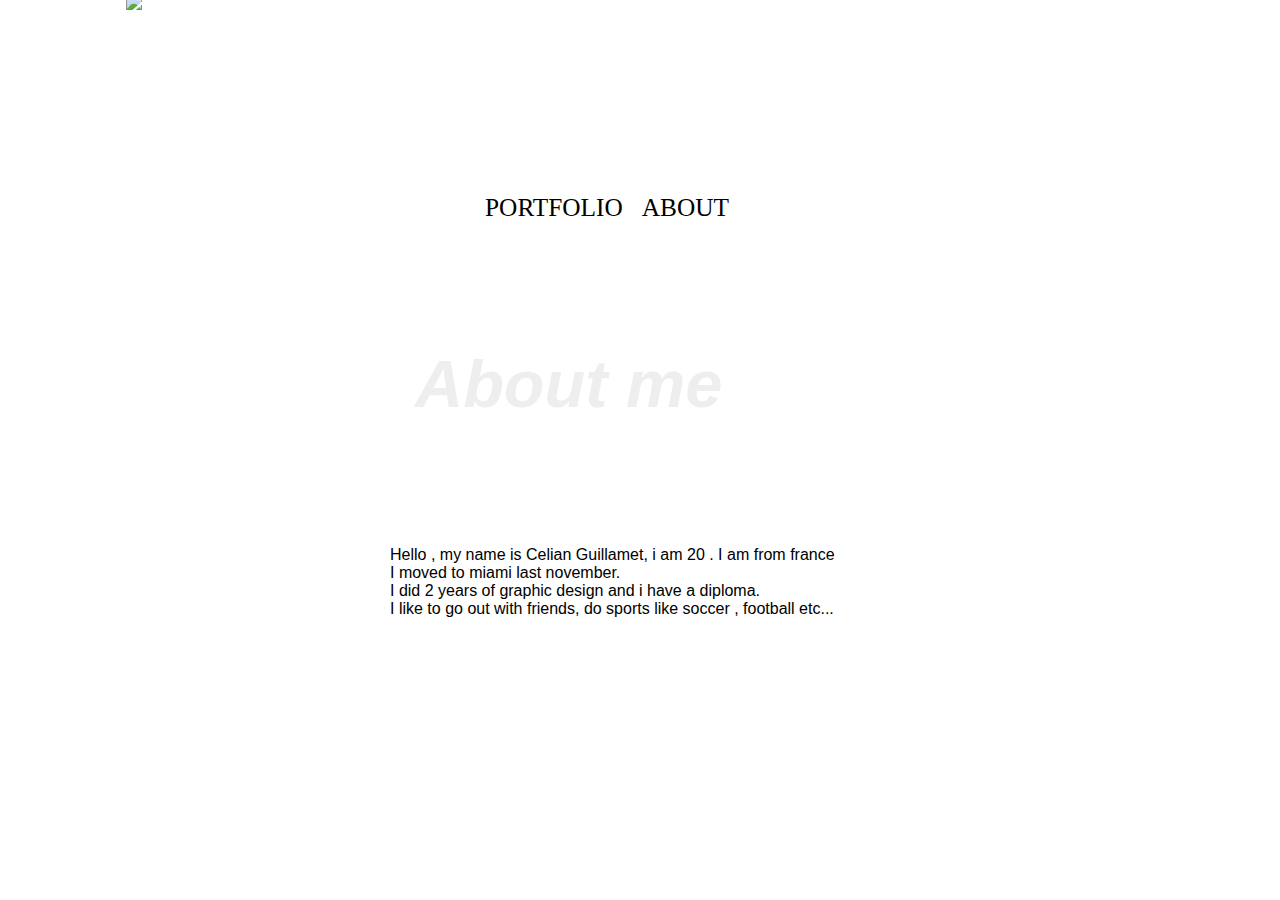
==== about.html @ e47a3a1c "Update about.html" ====
<!doctype html>
<html>
<head>

    <meta charset="UTF-8">
    <title>about me</title>
    <link href="style.css" type="text/css" rel="stylesheet">


<style type="text/css"></style>

</head>

<body>
 <div id="logo">
		<h1><img src="http://i.imgur.com/Wp1vOdD.png"></h1>
	</div>

	
    <div id="menu">
		<div class="menu">
			<a href="portfolio.html" class="menu0">PORTFOLIO</a>
		</div>
		
		<div class="menu">
			<a href="about.html" class="menu1">ABOUT</a>
		</div>
		
		<div class="menu">
			<a href="contact.html" class="menu1"></a>
		</div>
</div>
  <div id="name1"> 
    <h1> About me</h1> 
  </div>
<div id="about"> Hello , my name is Celian Guillamet, i am 20 . I am from france <br> I moved to miami last november.<br> 
I did 2 years of graphic design and i have a diploma. <br>I like to go out with friends, do sports like soccer , football etc...  
</div>

</body>
</html>
---- style.css ----
/* ==========================================================================
   Chrome Frame prompt
   ========================================================================== */

.chromeframe {
    margin: 0.2em 0;
    background: #ccc;
    color: #000;
    padding: 0.2em 0;
}

/* */
p {
    line-height: 1.33em;
    color: #7E7E7E;
}
h1 {
    color: #EEEEEE;
}
body{
    margin: 0px;
    padding: 0px;
     background-image: url("http://s22.postimg.org/jwuqk20xd/fresh_snow.png");
}
@font-face {
    font-family: "Champagne & Limousines";
    src: url('fonts/Champagne & Limousines.ttf');
}
@font-face {
    font-family: "Champagne & Limousines Italic";
    font-style: italic;
    src: url('fonts/Champagne & Limousines Italic.otf');
}
@font-face {
    font-family: "Champagne & Limousines Bold";
    font-weight: bold;
    src: url('fonts/Champagne & Limousines Bold.ttf');
}
@font-face {
    font-family: "Champagne & Limousines Bold Italic";
    font-weight: bold;
    font-style: italic;
    src: url('fonts/Champagne & Limousines Bold Italic.ttf');
}

#about
{
    width:500px;
    height: 262px;
    margin-left: auto;
    margin-right: auto;
    position: relative;
    font-family: helvetica;
}

#img{
    background-image: url("http://s9.postimg.org/uqagzuob3/186_H.jpg");
    width:auto;
    height:200px;
    
}
#name{
    width:500px;
    height: 262px;
    margin-left: auto;
    margin-right: auto;
    position: relative;
    color:#DC143C;
    font-family: helvetica;
    font-style: italic;
    font-size: 14pt;
}
#name1{
    width:450px;
    height: 200px;
    margin-left: auto;
    margin-right: auto;
    position: relative;
    color:#DC143C;
    font-family: helvetica;
    font-style: italic;
    font-size: 25pt;
}

/* /// HEADER /// */
#logo
{
 width:924;
}
#logo
{
 width: 924px;
 height: 262px;
 margin-left: auto;
 margin-right: 230px;
 top: -40px;
 position: relative;
 z-index: 10;
}

#menu 
{
width: 340px;
height: 18px;
margin-left: auto;
margin-right: auto;
top: -90px;
position: relative;
z-index: 25;
}

.menu
{
    font-family: "Champagne & Limousines";
    font-size: 19pt;
    color: black;
    display: inline-block;
    margin-left: 15px;
}

.menu1
{
    font-family: "Champagne & Limousines";
    color: black;
    text-decoration: none;
}
.menu0
{
    font-family: "Champagne & Limousines";
    color: black;
    text-decoration: none;
}
.menu0:hover
{
    font-family: "Champagne & Limousines";
    color: #6D071A;
    text-decoration: none;
}
.menu1:hover
{
    font-family: "Champagne & Limousines";
    color: #6D071A;
    text-decoration: none;
}
/* /// CENTRE /// */

#centre
{
    width:1020px;
    height:100%;
    margin-right: auto;
    margin-left: auto;
    margin-top: 50px;
}

/* /// FOOTER /// */


#loader-wrapper {
    position: fixed;
    top: 0;
    left: 0;
    width: 100%;
    height: 100%;
    z-index: 1000;
}
#loader {
    display: block;
    position: relative;
    left: 50%;
    top: 50%;
    width: 150px;
    height: 150px;
    margin: -75px 0 0 -75px;
    border-radius: 50%;
    border: 3px solid transparent;
    border-top-color: #3498db;

    -webkit-animation: spin 2s linear infinite; /* Chrome, Opera 15+, Safari 5+ */
    animation: spin 2s linear infinite; /* Chrome, Firefox 16+, IE 10+, Opera */

    z-index: 1001;
}

    #loader:before {
        content: "";
        position: absolute;
        top: 5px;
        left: 5px;
        right: 5px;
        bottom: 5px;
        border-radius: 50%;
        border: 3px solid transparent;
        border-top-color: #e74c3c;

        -webkit-animation: spin 3s linear infinite; /* Chrome, Opera 15+, Safari 5+ */
        animation: spin 3s linear infinite; /* Chrome, Firefox 16+, IE 10+, Opera */
    }

    #loader:after {
        content: "";
        position: absolute;
        top: 15px;
        left: 15px;
        right: 15px;
        bottom: 15px;
        border-radius: 50%;
        border: 3px solid transparent;
        border-top-color: #f9c922;

        -webkit-animation: spin 1.5s linear infinite; /* Chrome, Opera 15+, Safari 5+ */
          animation: spin 1.5s linear infinite; /* Chrome, Firefox 16+, IE 10+, Opera */
    }

    @-webkit-keyframes spin {
        0%   { 
            -webkit-transform: rotate(0deg);  /* Chrome, Opera 15+, Safari 3.1+ */
            -ms-transform: rotate(0deg);  /* IE 9 */
            transform: rotate(0deg);  /* Firefox 16+, IE 10+, Opera */
        }
        100% {
            -webkit-transform: rotate(360deg);  /* Chrome, Opera 15+, Safari 3.1+ */
            -ms-transform: rotate(360deg);  /* IE 9 */
            transform: rotate(360deg);  /* Firefox 16+, IE 10+, Opera */
        }
    }
    @keyframes spin {
        0%   { 
            -webkit-transform: rotate(0deg);  /* Chrome, Opera 15+, Safari 3.1+ */
            -ms-transform: rotate(0deg);  /* IE 9 */
            transform: rotate(0deg);  /* Firefox 16+, IE 10+, Opera */
        }
        100% {
            -webkit-transform: rotate(360deg);  /* Chrome, Opera 15+, Safari 3.1+ */
            -ms-transform: rotate(360deg);  /* IE 9 */
            transform: rotate(360deg);  /* Firefox 16+, IE 10+, Opera */
        }
    }

    #loader-wrapper .loader-section {
        position: fixed;
        top: 0;
        width: 51%;
        height: 100%;
        background: #222222;
        z-index: 1000;
        -webkit-transform: translateX(0);  /* Chrome, Opera 15+, Safari 3.1+ */
        -ms-transform: translateX(0);  /* IE 9 */
        transform: translateX(0);  /* Firefox 16+, IE 10+, Opera */
    }

    #loader-wrapper .loader-section.section-left {
        left: 0;
    }

    #loader-wrapper .loader-section.section-right {
        right: 0;
    }

    /* Loaded */
    .loaded #loader-wrapper .loader-section.section-left {
        -webkit-transform: translateX(-100%);  /* Chrome, Opera 15+, Safari 3.1+ */
            -ms-transform: translateX(-100%);  /* IE 9 */
                transform: translateX(-100%);  /* Firefox 16+, IE 10+, Opera */

        -webkit-transition: all 0.7s 0.3s cubic-bezier(0.645, 0.045, 0.355, 1.000);  
                transition: all 0.7s 0.3s cubic-bezier(0.645, 0.045, 0.355, 1.000);
    }

    .loaded #loader-wrapper .loader-section.section-right {
        -webkit-transform: translateX(100%);  /* Chrome, Opera 15+, Safari 3.1+ */
            -ms-transform: translateX(100%);  /* IE 9 */
                transform: translateX(100%);  /* Firefox 16+, IE 10+, Opera */

-webkit-transition: all 0.7s 0.3s cubic-bezier(0.645, 0.045, 0.355, 1.000);  
        transition: all 0.7s 0.3s cubic-bezier(0.645, 0.045, 0.355, 1.000);
    }
    
    .loaded #loader {
        opacity: 0;
        -webkit-transition: all 0.3s ease-out;  
                transition: all 0.3s ease-out;
    }
    .loaded #loader-wrapper {
        visibility: hidden;

        -webkit-transform: translateY(-100%);  /* Chrome, Opera 15+, Safari 3.1+ */
            -ms-transform: translateY(-100%);  /* IE 9 */
                transform: translateY(-100%);  /* Firefox 16+, IE 10+, Opera */

        -webkit-transition: all 0.3s 1s ease-out;  
                transition: all 0.3s 1s ease-out;
    }
    
    /* JavaScript Turned Off */
    .no-js #loader-wrapper {
        display: none;
    }
    .no-js h1 {
        color: #222222;
    }

    #content {
        margin: 0 auto;
        padding-bottom: 50px;
        width: 80%;
        max-width: 978px;
    }  








.ir {
    background-color: transparent;
    border: 0;
    overflow: hidden;
    /* IE 6/7 fallback */
    *text-indent: -9999px;
}

.ir:before {
    content: "";
    display: block;
    width: 0;
    height: 150%;
}


.hidden {
    display: none !important;
    visibility: hidden;
}



.visuallyhidden {
    border: 0;
    clip: rect(0 0 0 0);
    height: 1px;
    margin: -1px;
    overflow: hidden;
    padding: 0;
    position: absolute;
    width: 1px;
}


.visuallyhidden.focusable:active,
.visuallyhidden.focusable:focus {
    clip: auto;
    height: auto;
    margin: 0;
    overflow: visible;
    position: static;
    width: auto;
}



.invisible {
    visibility: hidden;
}



.clearfix:before,
.clearfix:after {
    content: " ";
    display: table; 
}

.clearfix:after {
    clear: both;
}


.clearfix {
    *zoom: 1;
}


@media only screen and (min-width: 35em) {

}

@media print{
       (-o-min-device-pixel-ratio: 5/4),
       (-webkit-min-device-pixel-ratio: 1.25),
       (min-resolution: 120dpi) {

}



@media print {
    * {
        background: transparent !important;
        color: #000 !important;
        box-shadow: none !important;
        text-shadow: none !important;
    }

    a,
    a:visited {
        text-decoration: underline;
    }

    a[href]:after {
        content: " (" attr(href) ")";
    }

    abbr[title]:after {
        content: " (" attr(title) ")";
    }



    .ir a:after,
    a[href^="javascript:"]:after,
    a[href^="#"]:after {
        content: "";
    }

    pre,
    blockquote {
        border: 1px solid #999;
        page-break-inside: avoid;
    }

    thead {
        display: table-header-group; /* h5bp.com/t */
    }

    tr,
    img {
        page-break-inside: avoid;
    }

    img {
        max-width: 100% !important;
    }

    @page {
        margin: 0.5cm;
    }

    p,
    h2,
    h3 {
        orphans: 3;
        widows: 3;
    }

    h2,
    h3 {
        page-break-after: avoid;
    }
}
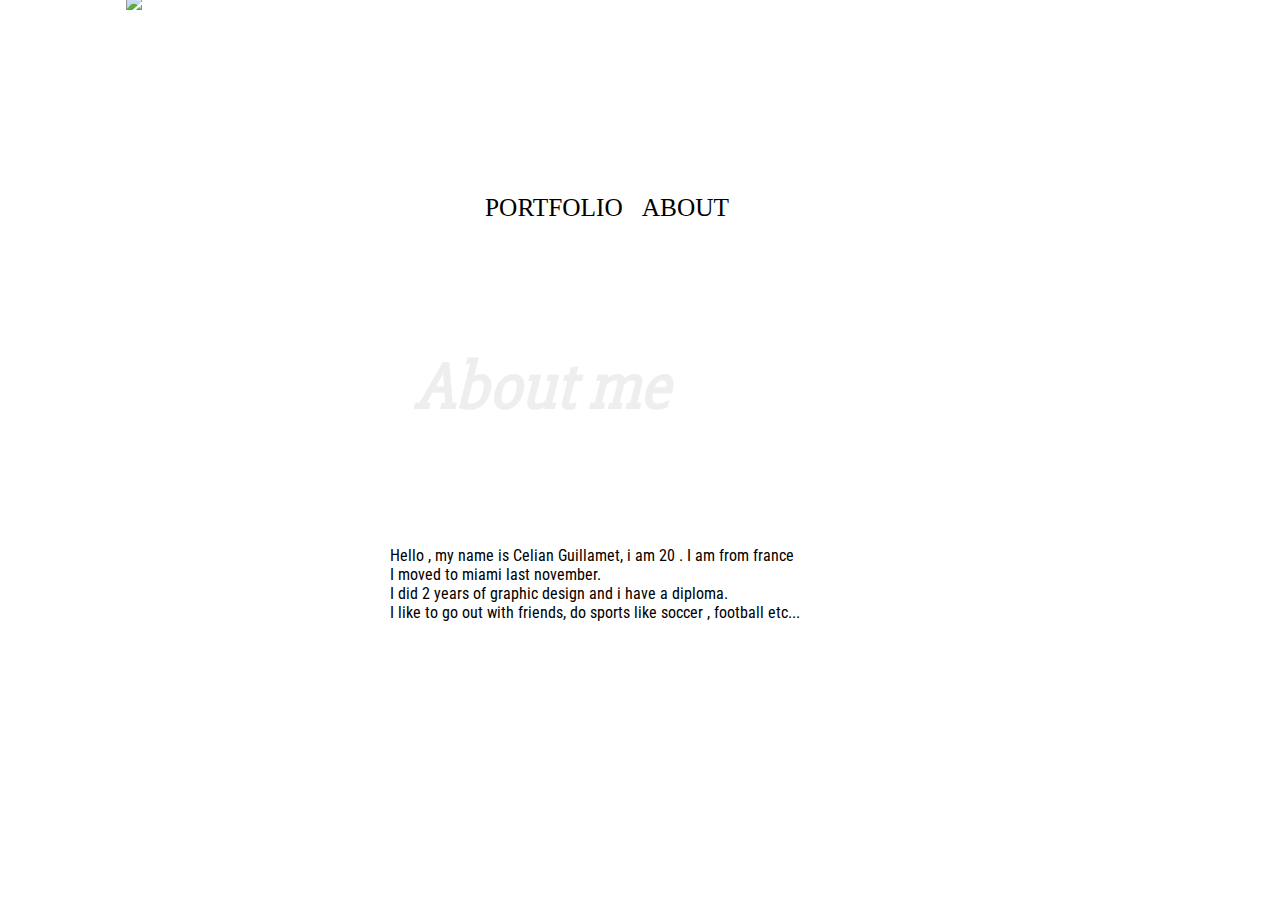
==== commit 71819fb6: "Update about.html" ====
--- a/about.html
+++ b/about.html
@@ -5,6 +5,8 @@
     <meta charset="UTF-8">
     <title>about me</title>
     <link href="style.css" type="text/css" rel="stylesheet">
+    <link href='http://fonts.googleapis.com/css?family=Slabo+27px' rel='stylesheet' type='text/css'>
+    <link href='http://fonts.googleapis.com/css?family=Roboto+Condensed' rel='stylesheet' type='text/css'>
 
 
 <style type="text/css"></style>
--- a/style.css
+++ b/style.css
@@ -23,26 +23,7 @@
     padding: 0px;
      background-image: url("http://s22.postimg.org/jwuqk20xd/fresh_snow.png");
 }
-@font-face {
-    font-family: "Champagne & Limousines";
-    src: url('fonts/Champagne & Limousines.ttf');
-}
-@font-face {
-    font-family: "Champagne & Limousines Italic";
-    font-style: italic;
-    src: url('fonts/Champagne & Limousines Italic.otf');
-}
-@font-face {
-    font-family: "Champagne & Limousines Bold";
-    font-weight: bold;
-    src: url('fonts/Champagne & Limousines Bold.ttf');
-}
-@font-face {
-    font-family: "Champagne & Limousines Bold Italic";
-    font-weight: bold;
-    font-style: italic;
-    src: url('fonts/Champagne & Limousines Bold Italic.ttf');
-}
+
 
 #about
 {
@@ -51,7 +32,7 @@
     margin-left: auto;
     margin-right: auto;
     position: relative;
-    font-family: helvetica;
+    font-family: 'Roboto Condensed', sans-serif;
 }
 
 #img{
@@ -67,7 +48,7 @@
     margin-right: auto;
     position: relative;
     color:#DC143C;
-    font-family: helvetica;
+    font-family: 'Slabo 27px', serif;
     font-style: italic;
     font-size: 14pt;
 }
@@ -78,7 +59,7 @@
     margin-right: auto;
     position: relative;
     color:#DC143C;
-    font-family: helvetica;
+    font-family: 'Slabo 27px', serif;
     font-style: italic;
     font-size: 25pt;
 }
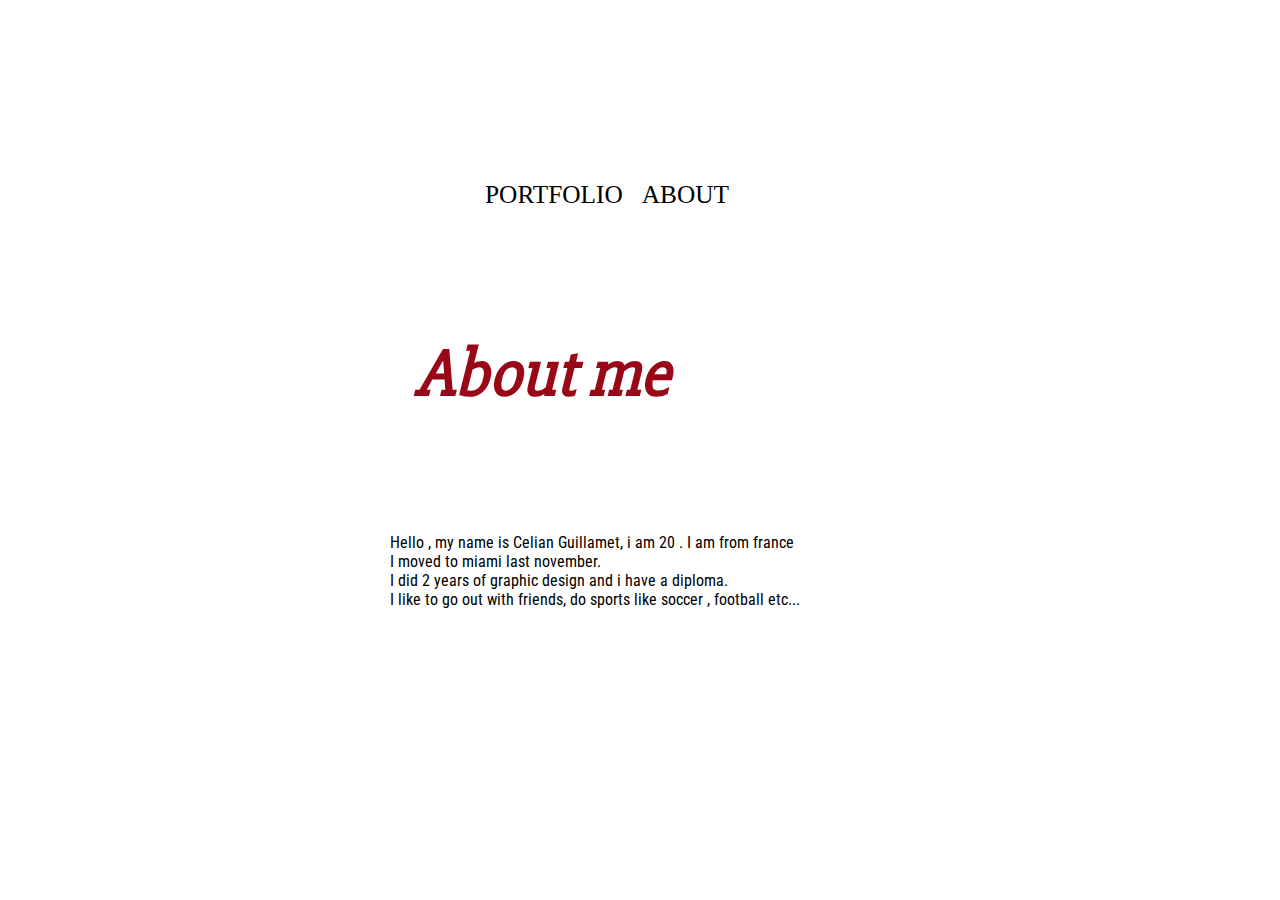
==== commit 2b905332: "Update about.html" ====
--- a/about.html
+++ b/about.html
@@ -15,7 +15,7 @@
 
 <body>
  <div id="logo">
-		<h1><img src="http://i.imgur.com/Wp1vOdD.png"></h1>
+		<img src="http://i.imgur.com/Wp1vOdD.png" alt="logo" title="my logo">
 	</div>
 
 	
--- a/style.css
+++ b/style.css
@@ -16,12 +16,17 @@
     color: #7E7E7E;
 }
 h1 {
-    color: #EEEEEE;
+    color: #9a0817;
 }
 body{
-    margin: 0px;
-    padding: 0px;
-     background-image: url("http://s22.postimg.org/jwuqk20xd/fresh_snow.png");
+		background-image: url("http://s7.postimg.org/vqp61dvij/149_H.jpg");
+		background-repeat: no-repeat;
+		background-position: center center;
+		background-attachment: fixed;
+		-webkit-background-size: cover;
+		-moz-background-size: cover;
+		-o-background-size: cover;
+		background-size: cover;
 }
 
 
@@ -156,7 +161,7 @@
     margin: -75px 0 0 -75px;
     border-radius: 50%;
     border: 3px solid transparent;
-    border-top-color: #3498db;
+    border-top-color: #9a0817;
 
     -webkit-animation: spin 2s linear infinite; /* Chrome, Opera 15+, Safari 5+ */
     animation: spin 2s linear infinite; /* Chrome, Firefox 16+, IE 10+, Opera */
@@ -173,7 +178,7 @@
         bottom: 5px;
         border-radius: 50%;
         border: 3px solid transparent;
-        border-top-color: #e74c3c;
+        border-top-color: #7b0612;
 
         -webkit-animation: spin 3s linear infinite; /* Chrome, Opera 15+, Safari 5+ */
         animation: spin 3s linear infinite; /* Chrome, Firefox 16+, IE 10+, Opera */
@@ -188,7 +193,7 @@
         bottom: 15px;
         border-radius: 50%;
         border: 3px solid transparent;
-        border-top-color: #f9c922;
+        border-top-color: #5c040d;
 
         -webkit-animation: spin 1.5s linear infinite; /* Chrome, Opera 15+, Safari 5+ */
           animation: spin 1.5s linear infinite; /* Chrome, Firefox 16+, IE 10+, Opera */
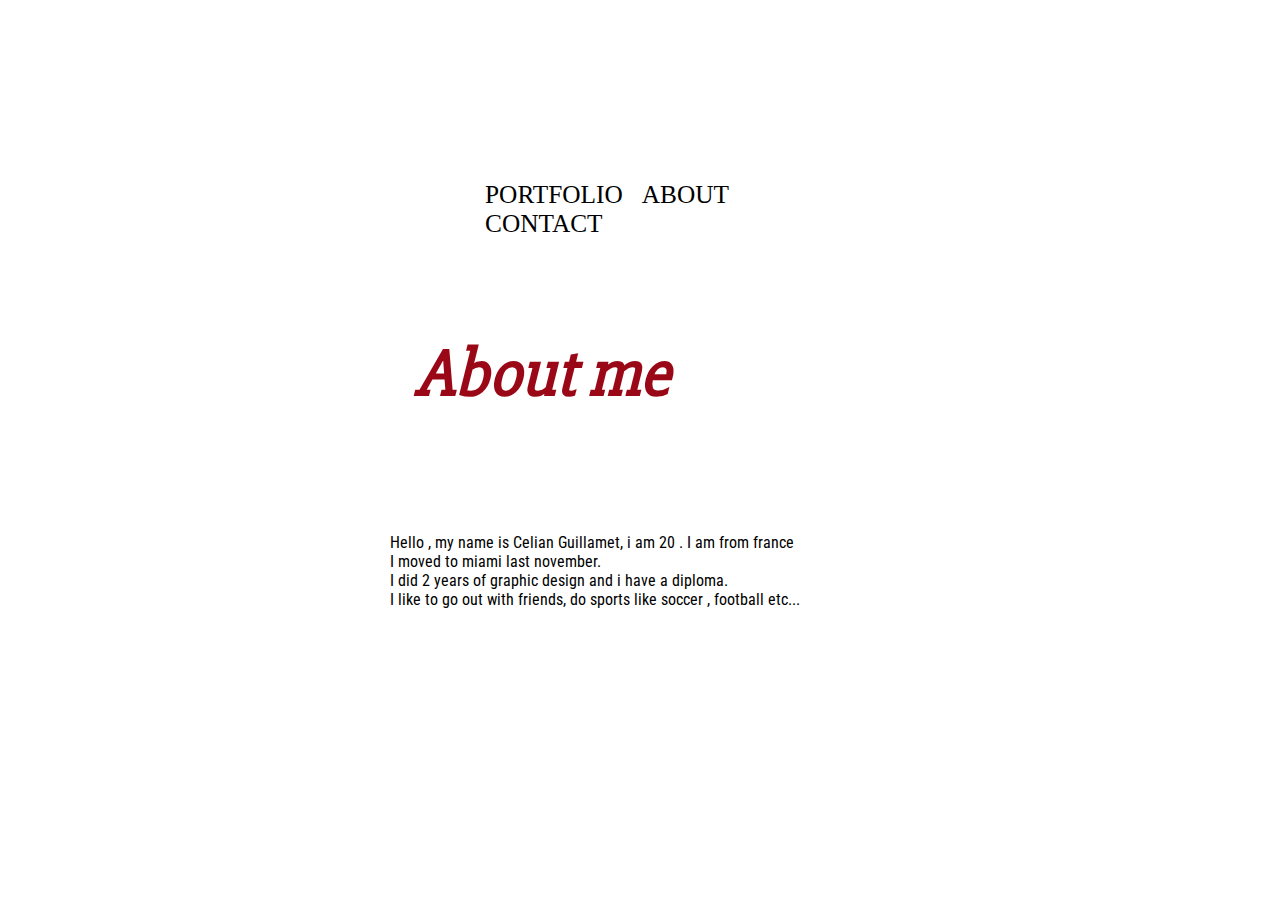
==== commit e2d6f480: "Update about.html" ====
--- a/about.html
+++ b/about.html
@@ -14,7 +14,7 @@
 </head>
 
 <body>
- <div id="logo">
+<header> <div id="logo">
 		<img src="http://i.imgur.com/Wp1vOdD.png" alt="logo" title="my logo">
 	</div>
 
@@ -29,15 +29,16 @@
 		</div>
 		
 		<div class="menu">
-			<a href="contact.html" class="menu1"></a>
+			<a href="contact.html" class="menu1">CONTACT</a>
 		</div>
-</div>
+    </div>
+    </header>
   <div id="name1"> 
     <h1> About me</h1> 
-  </div>
+ </div><section>
 <div id="about"> Hello , my name is Celian Guillamet, i am 20 . I am from france <br> I moved to miami last november.<br> 
 I did 2 years of graphic design and i have a diploma. <br>I like to go out with friends, do sports like soccer , football etc...  
 </div>
-
+</section> 
 </body>
 </html>
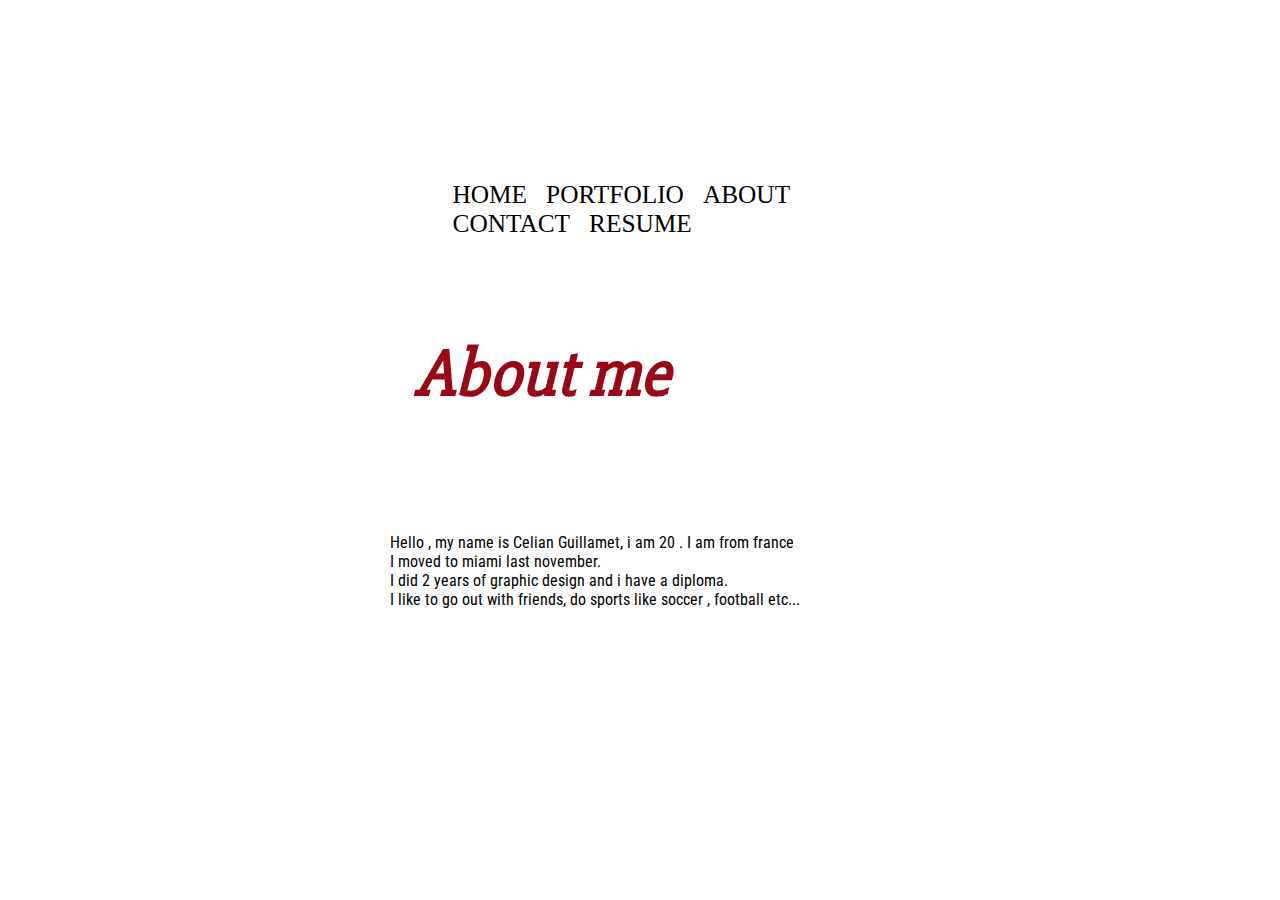
==== commit c6f5c0bc: "Update about.html" ====
--- a/about.html
+++ b/about.html
@@ -14,12 +14,16 @@
 </head>
 
 <body>
-<header> <div id="logo">
-		<img src="http://i.imgur.com/Wp1vOdD.png" alt="logo" title="my logo">
+<header>
+<div id="logo">
+	<img src="http://i.imgur.com/Wp1vOdD.png" alt="logo" title="my logo">
 	</div>
-
+	
 	
     <div id="menu">
+			<div class="menu">
+			<a href="index.html" class="menu0">HOME</a>
+		</div>
 		<div class="menu">
 			<a href="portfolio.html" class="menu0">PORTFOLIO</a>
 		</div>
@@ -31,8 +35,11 @@
 		<div class="menu">
 			<a href="contact.html" class="menu1">CONTACT</a>
 		</div>
-    </div>
-    </header>
+			<div class="menu">
+			<a href="resume.html" class="menu0">RESUME</a>
+		</div>
+</div>
+</header>
   <div id="name1"> 
     <h1> About me</h1> 
  </div><section>
--- a/style.css
+++ b/style.css
@@ -87,7 +87,7 @@
 
 #menu 
 {
-width: 340px;
+width: 405px;
 height: 18px;
 margin-left: auto;
 margin-right: auto;
@@ -139,7 +139,77 @@
     margin-left: auto;
     margin-top: 50px;
 }
-
+    
+#block
+{   
+width:1024px;
+height:770px;
+margin:auto;
+}
+
+.colonne {
+width:220px;
+height: 300px;
+position: relative;
+margin-right:16px;
+margin-left:16px;
+display:inline-block;
+}
+
+.image { /*grand carré*/
+width:220px;
+height: 300px;
+position: relative;
+display:inline-block;
+}
+
+          .image2 { /*moyen1 carré*/
+              width:220px;
+              height: 250px;
+              position: relative;
+              display:inline-block;
+              }
+          
+          .image3 { /*moyen2 carré*/
+              width:220px;
+              height: 190px;
+              position: relative;
+              display:inline-block;
+              }
+        
+          .image4 { /*petit carré*/
+                width:220px;
+                height: 150px;
+                position: relative;
+                display:inline-block;
+                }
+
+.bloctexte {
+text-decoration: none;
+color:#000;
+width:220px;
+height: 20px;
+margin-top: 15px;
+position: relative;
+display:inline-block;
+/* font-family: "Champagne & Limousines Bold"; */
+font-size:12px;
+text-align:center;
+}
+
+.bc2 {
+text-decoration: none;
+color: #CCC;
+width:220px;
+height: 20px;
+margin-bottom: 15px;
+position: relative;
+display:inline-block;
+
+/*font-family: "Champagne & Limousines";*/
+font-size:12px;
+text-align:center;
+}
 /* /// FOOTER /// */
 
 
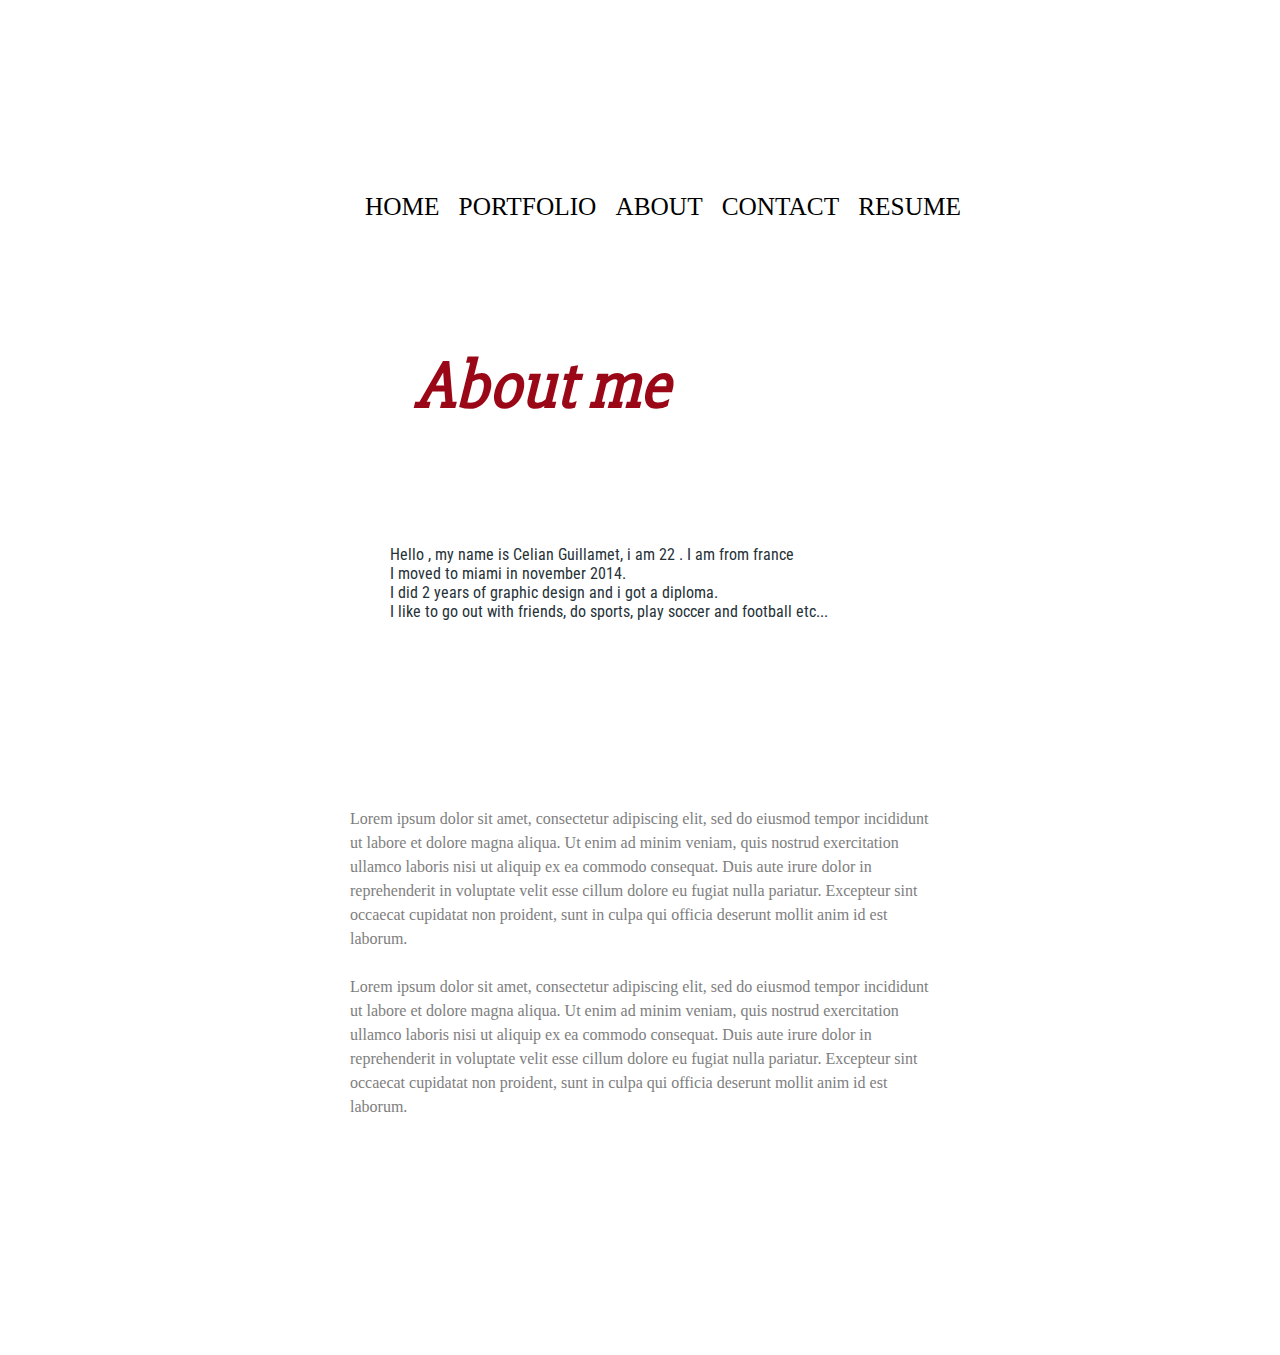
==== commit 8ab9f4e3: "celian" ====
--- a/about.html
+++ b/about.html
@@ -8,8 +8,104 @@
     <link href='http://fonts.googleapis.com/css?family=Slabo+27px' rel='stylesheet' type='text/css'>
     <link href='http://fonts.googleapis.com/css?family=Roboto+Condensed' rel='stylesheet' type='text/css'>
 
+<script src="https://cdnjs.cloudflare.com/ajax/libs/waypoints/4.0.1/noframework.waypoints.min.js"></script>
+<style type="text/css">
+	
+path,
+line {
+  fill: none;
+  stroke: #000;
+  stroke-width: 2;
+  stroke-linecap: round;
+  stroke-linejoin: round;
+  stroke-miterlimit: 10;
+}
 
-<style type="text/css"></style>
+.stroke-I {
+  stroke-dasharray: 672;
+}
+ 
+.stroke-an {
+  stroke-dasharray: 421;
+}
+ 
+.stroke-flourish {
+  stroke-dasharray: 891;
+}
+
+
+@keyframes write1 {
+    0% {
+        stroke-dashoffset: 672;
+    }
+    20% {
+        stroke-dashoffset: 0;
+    }
+}
+ 
+@keyframes write2 {
+    0%, 20%  {
+        stroke-dashoffset: 421;
+    }
+    55% {
+        stroke-dashoffset: 0;
+    }
+}
+ 
+@keyframes write3 {
+    0%, 55% {
+        stroke-dashoffset: 891;
+    }
+    100% {
+        stroke-dashoffset: 0;
+    }
+}
+
+#signature{
+	visibility: hidden;
+}
+
+#signature.animate{
+	display: block;
+	visibility: visible;
+}
+
+
+ .animate .stroke-I {
+  stroke-dasharray: 672;
+  animation: write1 5s 1 ease-out;
+}
+
+
+.animate  .stroke-an {
+  stroke-dasharray: 421;
+  animation: write2 5s 1 ease-in-out;
+}
+ 
+.animate .stroke-flourish {
+  stroke-dasharray: 891;
+  animation: write3 5s 1 ease-in;
+}
+
+body {
+  padding-top: 20px;
+  width: 90%;
+  max-width: 580px;
+  margin: 0 auto;
+  color: #263238;
+}
+ 
+p {
+  font-size: 16px;
+  line-height: 1.5;
+  margin: 0 0 1.5em;
+}
+ 
+#signature {
+  width: 60%;
+  padding: 2em 0;
+}
+</style>
 
 </head>
 
@@ -22,7 +118,7 @@
 	
     <div id="menu">
 			<div class="menu">
-			<a href="index.html" class="menu0">HOME</a>
+			<a href="home.html" class="menu0">HOME</a>
 		</div>
 		<div class="menu">
 			<a href="portfolio.html" class="menu0">PORTFOLIO</a>
@@ -43,9 +139,26 @@
   <div id="name1"> 
     <h1> About me</h1> 
  </div><section>
-<div id="about"> Hello , my name is Celian Guillamet, i am 20 . I am from france <br> I moved to miami last november.<br> 
-I did 2 years of graphic design and i have a diploma. <br>I like to go out with friends, do sports like soccer , football etc...  
+<div id="about"> Hello , my name is Celian Guillamet, i am 22 . I am from france <br> I moved to miami in november 2014.<br> 
+I did 2 years of graphic design and i got a diploma. <br>I like to go out with friends, do sports, play soccer and football etc...  
 </div>
+<p>Lorem ipsum dolor sit amet, consectetur adipiscing elit, sed do eiusmod tempor incididunt ut labore et dolore magna aliqua. Ut enim ad minim veniam, quis nostrud exercitation ullamco laboris nisi ut aliquip ex ea commodo consequat. Duis aute irure dolor in reprehenderit in voluptate velit esse cillum dolore eu fugiat nulla pariatur. Excepteur sint occaecat cupidatat non proident, sunt in culpa qui officia deserunt mollit anim id est laborum.</p>
+<p>Lorem ipsum dolor sit amet, consectetur adipiscing elit, sed do eiusmod tempor incididunt ut labore et dolore magna aliqua. Ut enim ad minim veniam, quis nostrud exercitation ullamco laboris nisi ut aliquip ex ea commodo consequat. Duis aute irure dolor in reprehenderit in voluptate velit esse cillum dolore eu fugiat nulla pariatur. Excepteur sint occaecat cupidatat non proident, sunt in culpa qui officia deserunt mollit anim id est laborum.</p>
+<svg id="signature" data-name="Layer 1" xmlns="http://www.w3.org/2000/svg" viewBox="0 0 413.63 171.64"><defs><style>.cls-1{fill:none;}</style></defs><title>Untitled-1</title><path class="stroke-I" d="M49.66,73.59a192.72,192.72,0,0,0,64.4-5.66c4.88-1.28,10.21-3.15,12.51-7.64s0.63-10-2.75-13.66-8.1-5.58-12.89-7A83.9,83.9,0,0,0,5.47,98.82c-1.3,5-2.06,10.62.51,15.11,3.07,5.36,9.78,7.28,15.88,8.22,16.76,2.59,33.84,1.36,50.76.29a2653.46,2653.46,0,0,1,345.28.71" transform="translate(-4.27 -4.91)"/><path class="stroke-an" d="M72.41,93.79c-23.08,10.21-11.84,30,4.55,21,4.74-2.62,5.15-10.59.19-12.75A96,96,0,0,1,102,140.45c3.44,9.94,4.65,22.39-2.93,29.67-4.69,4.51-11.56,5.78-18,6.28-3.36.26-6.9,0.33-9.91-1.19-5.28-2.66-7.18-9.17-8.15-15-2-12-1.16-26.63,9.17-33,9.19-5.67,21.13-1.81,31.82-3.41,15.68-2.34,27.94-18.51,26-34.24-5.6,6.18-1.22,16.5,5.43,21.55,1.73,1.31,4.12,2.47,6,1.32a5.64,5.64,0,0,0,2-3.11,56.68,56.68,0,0,0,3.11-20.25l0.41,11.61c0.11,3.11.28,6.41,2.05,9,4.23,6.11,14.79,3.23,18.29-3.33s2.18-14.53.77-21.83" transform="translate(-4.27 -4.91)"/><path class="stroke-flourish" d="M175.34,111.4c15.11-25.23,30.55-51.37,34.5-80.52,0.3-2.19.41-4.73-1.17-6.27-2.8-2.72-7.36.32-9.71,3.44-9.5,12.59-13.74,28.51-14.7,44.24s1.17,31.48,3.29,47.1A99,99,0,0,0,220.7,80.76c7.73-16.08,10.93-33.89,14.06-51.46l3.81-21.38a3.23,3.23,0,0,0-.16-2.29c-1.16-1.83-3.89.14-4.95,2a135.46,135.46,0,0,0-17.21,69.88c0.21,7.11,1.13,14.6,5.45,20.25,1.74,2.27,4,4.29,4.78,7.05,0.5,1.89.2,3.91,0.66,5.8a7.59,7.59,0,0,0,6.44,5.61c4.32,0.44,8.25-3.1,9.74-7.19s1.11-8.58.72-12.91L242.88,110c-0.11,1.36-.19,2.85.61,3.95a4.32,4.32,0,0,0,3,1.51A8.43,8.43,0,0,0,249,98.77c4.16-.44,7.34,3.41,10,6.65s6.87,6.49,10.61,4.63c3.24-1.62,3.81-6.05,6.37-8.62,3.25-3.26,9.18-2.45,12.38.87s4,8.34,3.48,12.91c-0.79-6.24-.37-14.5,5.65-16.34l6.88,12.33c-2.61-4.47-.35-10.79,4.19-13.27s10.51-1.39,14.48,1.93,6,8.52,6.42,13.67c0.11,1.59.25,3.48,1.63,4.27a4,4,0,0,0,2.59.26,19.45,19.45,0,0,0,16.06-16.28c-3.87-4-11.63.48-11.32,6s6.51,9.36,12,8.64,10-4.82,13-9.46c7-10.9,7.4-24.65,7.55-37.63A294,294,0,0,0,373,117l-8.19-21c-0.53-1.36-1.05-2.9-.43-4.22a5.22,5.22,0,0,1,2.83-2.2,66.76,66.76,0,0,1,21.1-5.43" transform="translate(-4.27 -4.91)"/></svg>
+
 </section> 
+<script type="text/javascript">
+	
+	var mySignature = document.getElementById('signature');
+ 
+var waypoint = new Waypoint({ 
+    element: mySignature,
+    handler: function (direction) {
+    	 console.log('Scrolled to waypoint!');
+        mySignature.classList.add('animate');
+    },
+    offset: 'bottom-in-view'
+})
+</script>
 </body>
 </html>
--- a/style.css
+++ b/style.css
@@ -87,7 +87,7 @@
 
 #menu 
 {
-width: 405px;
+width: 625px;
 height: 18px;
 margin-left: auto;
 margin-right: auto;
